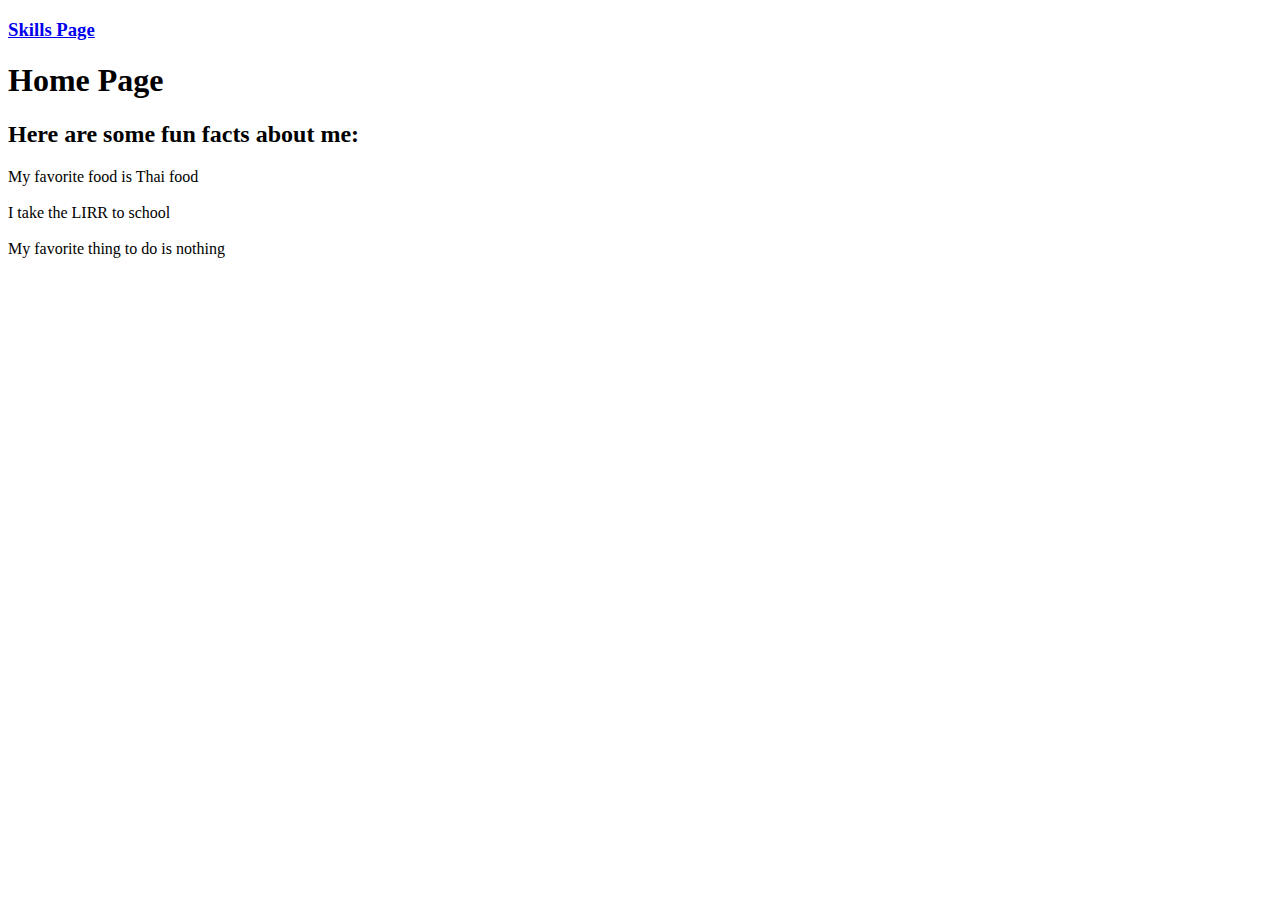
==== index.html @ d3b6d495 "added stuff" ====
<!DOCTYPE html>
<html lang="en">
<head>
    <meta charset="UTF-8">
    <meta http-equiv="X-UA-Compatible" content="IE=edge">
    <meta name="viewport" content="width=device-width, initial-scale=1.0">
    <link rel href="style.css">
    <title>Home Page</title>
</head>
<body>

<!--links header-->
    <h3> <a href="skills.html">Skills Page</a></h3> 

    <h1>Home Page</h1>

<!--fun facts-->
    <h2>Here are some fun facts about me:</h2>
        <li>My favorite food is Thai food</li>
        <br>
        <li>I take the LIRR to school</li>   
        <br> 
        <li>My favorite thing to do is nothing</li>

<!--add pics later-->

    
</body>
</html>
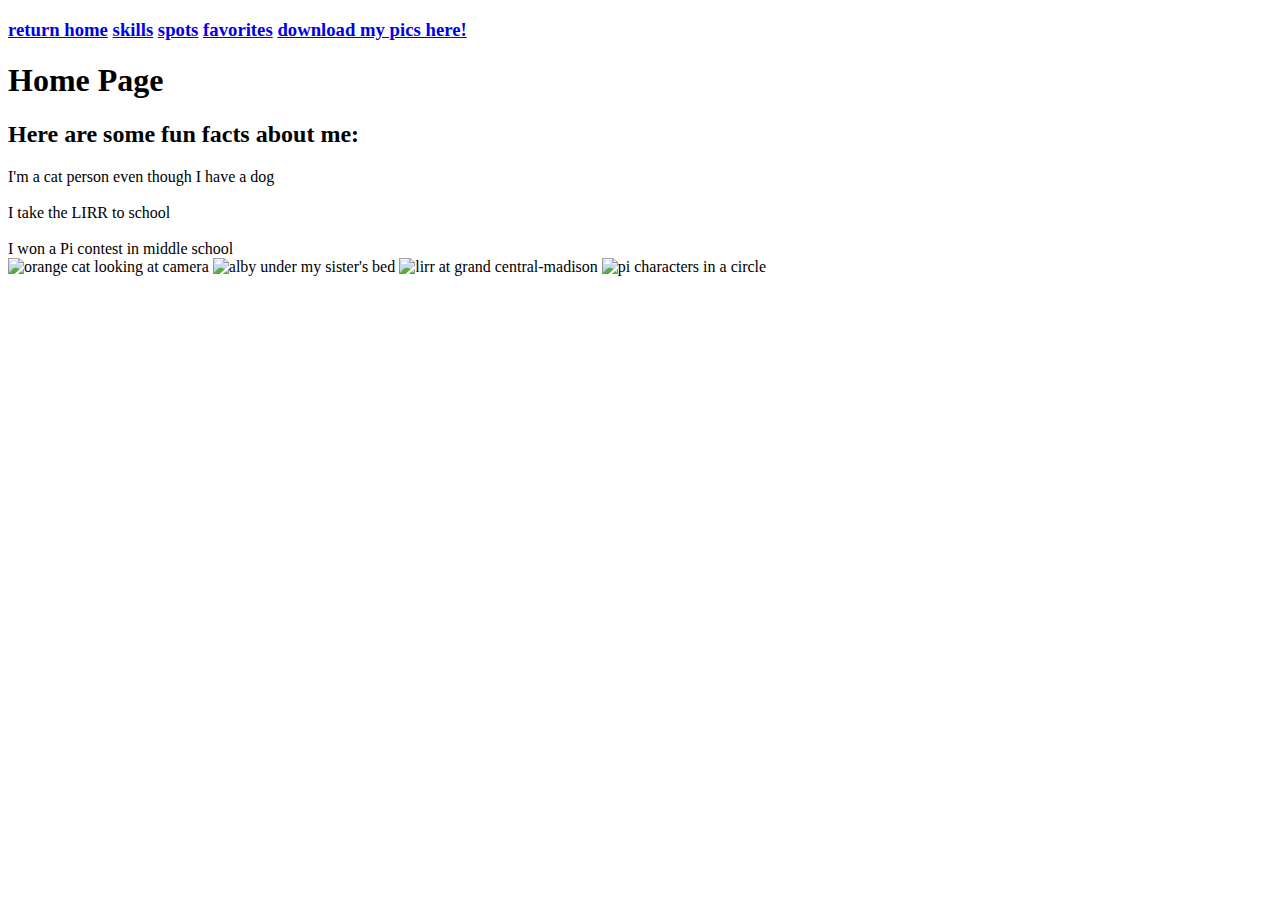
==== commit afa5cd29: "Update index.html" ====
--- a/index.html
+++ b/index.html
@@ -4,26 +4,34 @@
     <meta charset="UTF-8">
     <meta http-equiv="X-UA-Compatible" content="IE=edge">
     <meta name="viewport" content="width=device-width, initial-scale=1.0">
-    <link rel href="style.css">
-    <title>Home Page</title>
+    <link rel="stylesheet" href="/style.css" />
+    <title>welcome to my website!</title>
+    <link rel="icon" type="image/png" href="assets/cat_icon.png"> <!--credit to icons8-->
 </head>
 <body>
 
+    <!--add nav bar-->
 <!--links header-->
-    <h3> <a href="skills.html">Skills Page</a></h3> 
+<h3> <a href="index.html">return home</a> <a href="skills.html">skills</a> <a href="spots.html">spots</a> 
+    <a href="favorites.html">favorites</a> <a href="picdownload.html">download my pics here!</a></h3> 
 
     <h1>Home Page</h1>
 
 <!--fun facts-->
     <h2>Here are some fun facts about me:</h2>
-        <li>My favorite food is Thai food</li>
+        <li>I'm a cat person even though I have a dog</li>
         <br>
         <li>I take the LIRR to school</li>   
         <br> 
-        <li>My favorite thing to do is nothing</li>
+        <li>I won a Pi contest in middle school</li>
 
-<!--add pics later-->
+<!--add pics later (img src)-->
+<img src="assets/cat.jpeg" alt="orange cat looking at camera" width="240" height="300">
+<img src="assets/alby.jpeg" alt="alby under my sister's bed" width="250" height="300">
+<img src="assets/lirr.jpeg" alt="lirr at grand central-madison" width="230" height="300">
+<img src="assets/pi.jpeg" alt="pi characters in a circle" width="300" height="300">
+
 
     
 </body>
-</html>+</html>
